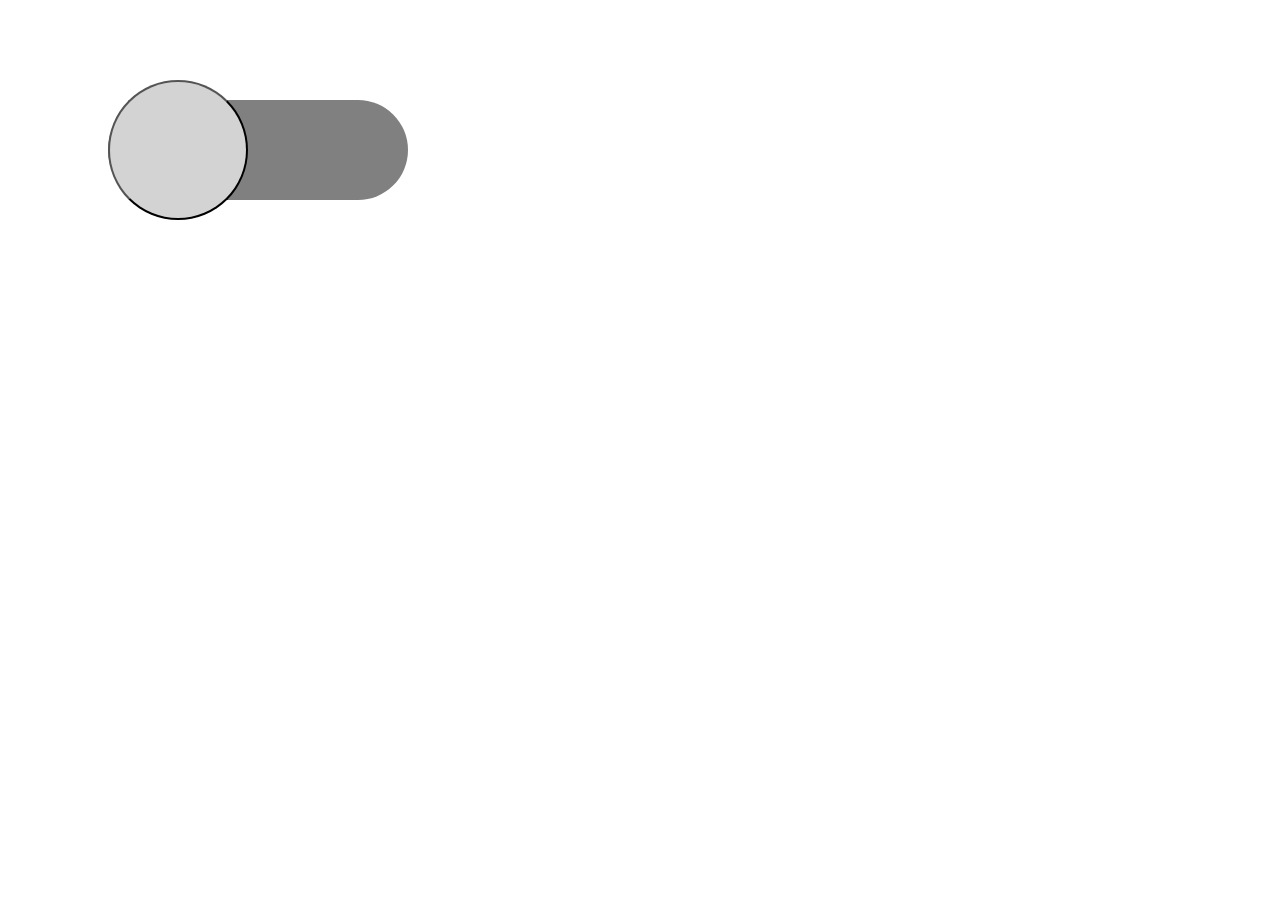
==== week6/28/switch_with_js_css/index.html @ a853dc35 "doesnt work" ====
<!DOCTYPE html>
<html>
<head>
	<title></title>
	<style>
		.button_place{
			width:300px;
			height:100px;
			border-radius:50px; 
			background-color:grey; 
			margin:100px;
		}
		#switch_id{
			width:140px;
			height:140px;
			border-radius:70px; 
			background-color:lightgrey; 
			position:relative; 
			top:-20px;"
		}
		@keyframes movement{
			from{left:0px; }
			to{left:200px;}
		}
	</style>
</head>
<body>
<div class="button_place">
	<button id="switch_id" onclick="click_it()"></button>
</div>

<script>	
	var switch_button = document.getElementById("switch_id");
	function click_it(){
		switch_button.style.animationName="movement";
	}
</script>
</body>
</html>
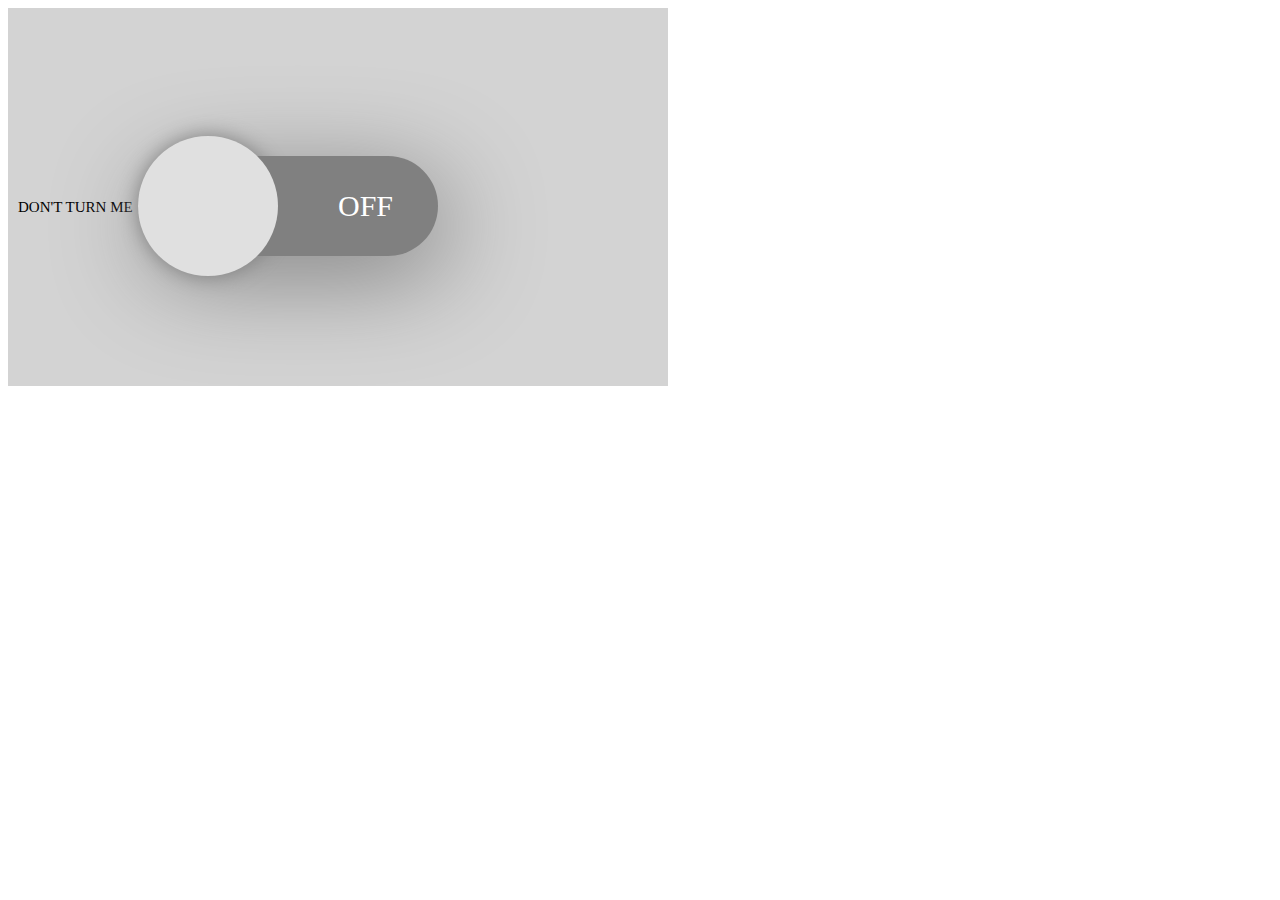
==== commit 08125763: "all ready" ====
--- a/week6/28/switch_with_js_css/index.html
+++ b/week6/28/switch_with_js_css/index.html
@@ -3,37 +3,100 @@
 <head>
 	<title></title>
 	<style>
-		.button_place{
+
+		.main{
+			width: 400px;
+			background-color: lightgray;
+			padding: 130px; 
+			
+		}
+		#button_place{
 			width:300px;
 			height:100px;
 			border-radius:50px; 
 			background-color:grey; 
-			margin:100px;
+			position: relative;
+			box-shadow: 10px 20px 100px gray;
 		}
 		#switch_id{
 			width:140px;
 			height:140px;
 			border-radius:70px; 
-			background-color:lightgrey; 
-			position:relative; 
-			top:-20px;"
+			background-color:#E0E0E0; 
+			position:absolute; 
+			top:50%;
+			transform:translateY(-50%);
+			box-shadow: 0px 0px 20px gray;
+}
+		#on_off{
+			font-size:30px;
+			color:white;
+			text-transform: uppercase;
+			position: relative;
+			left:200px;
+			line-height: 100px;
 		}
-		@keyframes movement{
-			from{left:0px; }
-			to{left:200px;}
+		#text_out{
+			color:black;
+			font-size:15px;
+			position: relative;
+			top:60px;
+			left: -120px;
+			text-transform: uppercase;
 		}
 	</style>
 </head>
 <body>
-<div class="button_place">
-	<button id="switch_id" onclick="click_it()"></button>
+
+<div class="main">
+	<span id="text_out">don't turn me</span>
+
+	<div id="button_place" onclick="click_it()">
+		<div id="switch_id"></div> 
+		<span id="on_off" >off</span>
+	</div>
 </div>
+<script>	
 
-<script>	
-	var switch_button = document.getElementById("switch_id");
+var flag=false;
+var switch_button=document.getElementById("switch_id");
+var switch_button_place=document.getElementById("button_place");
+var switch_on_off=document.getElementById("on_off");
+var switch_text=document.getElementById("text_out");
+
+
+function click_it(){
+	if (flag==false){
+		switch_button.style.left="170px";
+		switch_button_place.style.backgroundColor="#8BC34A";
+		switch_on_off.style.left="100px";
+		switch_on_off.innerHTML="on";
+		switch_text.style.left="330px";
+		switch_text.innerHTML="too bed";
+	}
+	else{
+		switch_button.style.left="0px";
+		switch_button_place.style.backgroundColor="gray";
+		switch_on_off.style.left="170px";
+		switch_on_off.innerHTML="off";
+		switch_text.style.left="-120px";
+		switch_text.innerHTML="don't turn me";
+	}
+	flag=!flag;
+}
+
+//SOLUTION 1 
+/*
 	function click_it(){
-		switch_button.style.animationName="movement";
-	}
+		switch_button = document.getElementById("switch_id"),
+    	style = window.getComputedStyle(switch_button),
+    	left = style.getPropertyValue('left');
+    	
+		if(left =='0px' || left=='auto')
+			switch_button.style.left ="200px";
+		else if(left == '200px')
+			switch_button.style.left ="0px";
+	}*/
 </script>
 </body>
 </html>